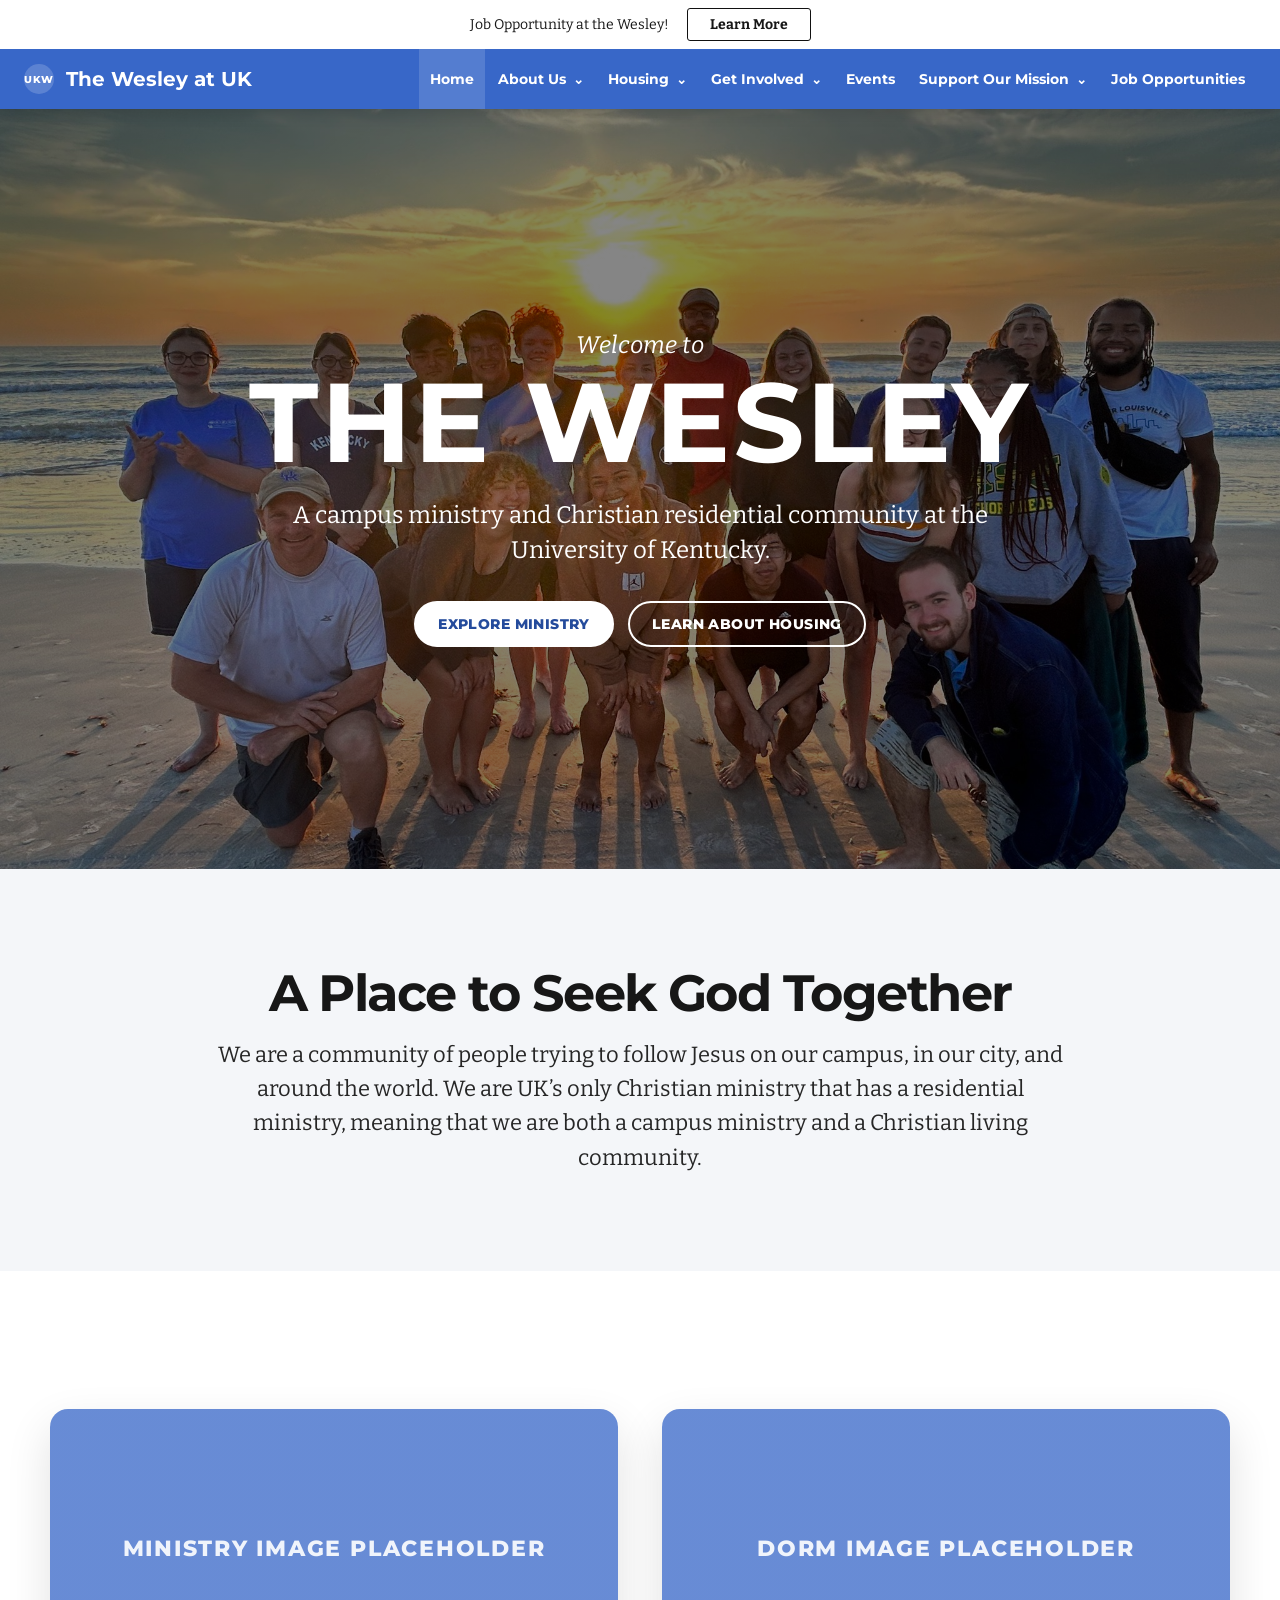
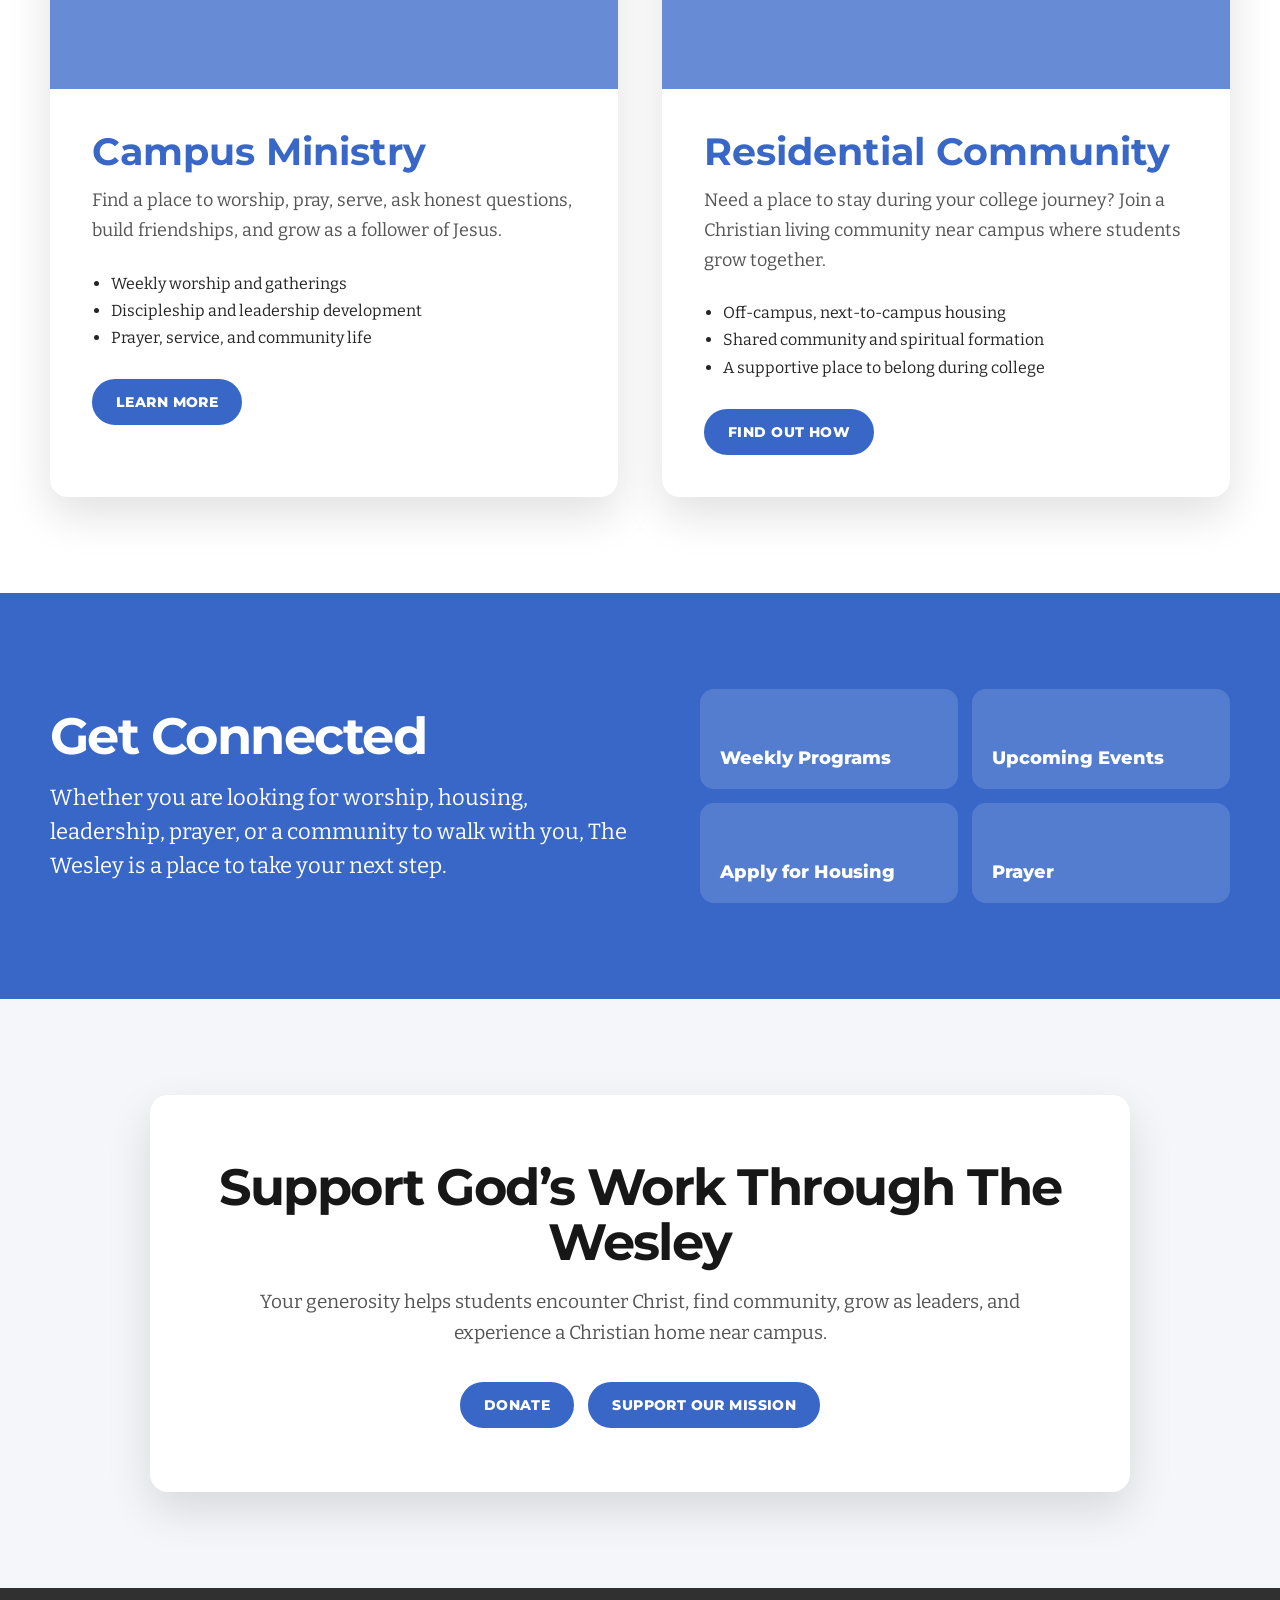
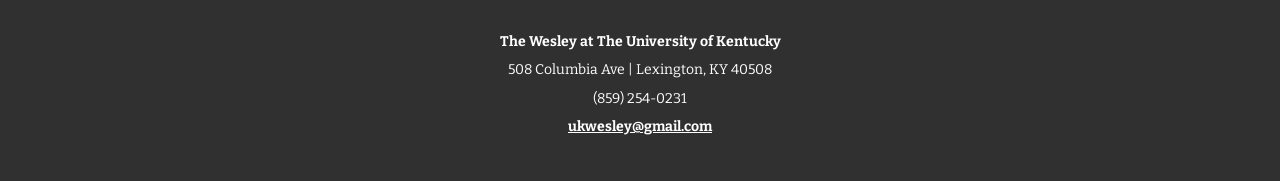
==== index.html @ 7fb05c52 "remove placeholder overlay" ====
<!DOCTYPE html>
<html lang="en">
<head>
  <meta charset="UTF-8" />
  <meta name="viewport" content="width=device-width, initial-scale=1.0" />

  <title>The Wesley at UK</title>
  <meta name="description" content="The Wesley at UK is a campus ministry and Christian residential community at the University of Kentucky." />

  <link rel="preconnect" href="https://fonts.googleapis.com">
  <link rel="preconnect" href="https://fonts.gstatic.com" crossorigin>
  <link href="https://fonts.googleapis.com/css2?family=Bitter:wght@400;700&family=Montserrat:wght@400;500;600;700;800&display=swap" rel="stylesheet">

  <style>
    :root {
      --blue: #3867c8;
      --blue-dark: #244b9c;
      --gold: #f2c14e;
      --ink: #171717;
      --muted: #555;
      --light: #f4f6f9;
      --white: #ffffff;
      --footer: #303030;
      --shadow: 0 18px 45px rgba(0,0,0,.12);
      --radius: 18px;
    }

    * {
      box-sizing: border-box;
    }

    html {
      scroll-behavior: smooth;
    }

    body {
      margin: 0;
      color: var(--ink);
      font-family: "Bitter", Georgia, serif;
      background: var(--white);
    }

    img {
      max-width: 100%;
      display: block;
    }

    a {
      color: inherit;
    }

    .container {
      width: min(1180px, calc(100% - 32px));
      margin: 0 auto;
    }

    .site-header {
      position: sticky;
      top: 0;
      z-index: 100;
      box-shadow: 0 2px 16px rgba(0,0,0,.16);
    }

    .announcement {
      min-height: 44px;
      display: flex;
      gap: 18px;
      align-items: center;
      justify-content: center;
      padding: 8px 16px;
      background: var(--white);
      color: var(--ink);
      font-size: 14px;
      text-align: center;
    }

    .announcement a {
      padding: 7px 22px;
      border: 1px solid #111;
      border-radius: 3px;
      text-decoration: none;
      font-weight: 700;
      transition: .2s ease;
    }

    .announcement a:hover {
      background: #111;
      color: var(--white);
    }

    .navbar {
      min-height: 60px;
      display: flex;
      align-items: center;
      justify-content: space-between;
      gap: 22px;
      padding: 0 24px;
      background: var(--blue);
      color: var(--white);
      font-family: "Montserrat", Arial, sans-serif;
    }

    .brand {
      display: inline-flex;
      align-items: center;
      gap: 12px;
      text-decoration: none;
      font-size: 20px;
      font-weight: 700;
      white-space: nowrap;
    }

    .brand-logo {
      width: 30px;
      height: 30px;
      display: grid;
      place-items: center;
      border-radius: 50%;
      background: rgba(255,255,255,.18);
      font-size: 10px;
      font-weight: 800;
      letter-spacing: .04em;
    }

    .menu-toggle {
      display: none;
      align-items: center;
      gap: 8px;
      border: 0;
      background: transparent;
      color: var(--white);
      font-family: "Montserrat", Arial, sans-serif;
      font-weight: 800;
      cursor: pointer;
    }

    .menu-lines {
      display: grid;
      gap: 5px;
    }

    .menu-lines span {
      width: 24px;
      height: 2px;
      display: block;
      background: var(--white);
    }

    .main-menu {
      display: flex;
      align-items: center;
      justify-content: flex-end;
      gap: 2px;
      padding: 0;
      margin: 0;
      list-style: none;
      font-size: 14px;
      font-weight: 700;
    }

    .main-menu > li {
      position: relative;
    }

    .main-menu a,
    .main-menu button {
      min-height: 60px;
      display: flex;
      align-items: center;
      padding: 0 11px;
      border: 0;
      background: transparent;
      color: var(--white);
      font: inherit;
      text-decoration: none;
      cursor: pointer;
    }

    .main-menu a:hover,
    .main-menu button:hover,
    .main-menu .active {
      background: rgba(255,255,255,.14);
    }

    .has-submenu > button::after {
      content: "⌄";
      margin-left: 7px;
      font-size: 13px;
    }

    .has-submenu ul {
      position: absolute;
      top: 100%;
      right: 0;
      min-width: 235px;
      padding: 8px 0;
      margin: 0;
      list-style: none;
      background: var(--blue-dark);
      box-shadow: var(--shadow);
      opacity: 0;
      visibility: hidden;
      transform: translateY(8px);
      transition: .18s ease;
    }

    .has-submenu:hover ul,
    .has-submenu:focus-within ul {
      opacity: 1;
      visibility: visible;
      transform: translateY(0);
    }

    .has-submenu ul a {
      min-height: auto;
      padding: 12px 18px;
      justify-content: flex-start;
    }

    .hero {
      position: relative;
      min-height: clamp(500px, 66vw, 760px);
      display: grid;
      place-items: center;
      overflow: hidden;
      color: var(--white);
      text-align: center;
      background:
        linear-gradient(rgba(0,0,0,.48), rgba(0,0,0,.48)),
        url("media/uploads/image-4.jpg");
      background-size: cover;
      background-position: center;
    }

    .hero-placeholder {
      position: absolute;
      inset: 0;
      display: grid;
      place-items: center;
      padding: 24px;
      background:
        linear-gradient(rgba(20,58,130,.70), rgba(20,58,130,.70)),
        repeating-linear-gradient(45deg, rgba(255,255,255,.10) 0 14px, rgba(255,255,255,.04) 14px 28px);
      color: rgba(255,255,255,.82);
      font-family: "Montserrat", Arial, sans-serif;
      font-size: clamp(18px, 3vw, 32px);
      font-weight: 800;
      letter-spacing: .08em;
      text-transform: uppercase;
    }

    .hero.has-image .hero-placeholder {
      display: none;
    }

    .hero-content {
      position: relative;
      z-index: 2;
      width: min(980px, calc(100% - 32px));
      padding: 48px 0;
    }

    .hero-kicker {
      margin: 0 0 12px;
      font-size: clamp(18px, 2vw, 24px);
      font-style: italic;
    }

    .hero h1 {
      margin: 0;
      font-family: "Montserrat", Arial, sans-serif;
      font-size: clamp(54px, 9vw, 112px);
      line-height: .92;
      text-transform: uppercase;
      letter-spacing: .02em;
    }

    .hero-subtitle {
      max-width: 760px;
      margin: 24px auto 0;
      font-size: clamp(18px, 2vw, 24px);
      line-height: 1.45;
    }

    .hero-actions {
      display: flex;
      flex-wrap: wrap;
      justify-content: center;
      gap: 14px;
      margin-top: 34px;
    }

    .btn {
      display: inline-flex;
      align-items: center;
      justify-content: center;
      min-height: 46px;
      padding: 0 22px;
      border-radius: 999px;
      background: var(--blue);
      color: var(--white);
      border: 2px solid var(--blue);
      font-family: "Montserrat", Arial, sans-serif;
      font-size: 14px;
      font-weight: 800;
      text-transform: uppercase;
      text-decoration: none;
      letter-spacing: .03em;
      transition: .2s ease;
    }

    .btn:hover {
      transform: translateY(-2px);
      background: var(--blue-dark);
      border-color: var(--blue-dark);
    }

    .btn-light {
      background: var(--white);
      border-color: var(--white);
      color: var(--blue-dark);
    }

    .btn-outline {
      background: transparent;
      border-color: var(--white);
      color: var(--white);
    }

    .section {
      padding: clamp(58px, 8vw, 96px) 0;
    }

    .intro {
      background: var(--light);
      text-align: center;
    }

    .section-title {
      margin: 0 0 18px;
      font-family: "Montserrat", Arial, sans-serif;
      font-size: clamp(32px, 4vw, 52px);
      line-height: 1.08;
      letter-spacing: -.03em;
    }

    .section-lead {
      width: min(860px, 100%);
      margin: 0 auto;
      color: #262626;
      font-size: clamp(18px, 2vw, 22px);
      line-height: 1.55;
    }

    .equal-grid {
      display: grid;
      grid-template-columns: repeat(2, minmax(0, 1fr));
      gap: clamp(26px, 4vw, 44px);
      margin-top: 42px;
    }

    .feature-card {
      overflow: hidden;
      border-radius: var(--radius);
      background: var(--white);
      box-shadow: var(--shadow);
    }

    .image-placeholder {
      min-height: 280px;
      display: grid;
      place-items: center;
      padding: 24px;
      background:
        linear-gradient(rgba(56,103,200,.76), rgba(56,103,200,.76)),
        repeating-linear-gradient(45deg, rgba(255,255,255,.18) 0 12px, rgba(255,255,255,.06) 12px 24px);
      color: rgba(255,255,255,.9);
      font-family: "Montserrat", Arial, sans-serif;
      font-size: 22px;
      font-weight: 800;
      text-align: center;
      text-transform: uppercase;
      letter-spacing: .08em;
    }

    .feature-card img {
      width: 100%;
      aspect-ratio: 16 / 10;
      object-fit: cover;
    }

    .feature-body {
      padding: clamp(26px, 4vw, 42px);
    }

    .feature-body h2 {
      margin: 0 0 14px;
      color: var(--blue);
      font-family: "Montserrat", Arial, sans-serif;
      font-size: clamp(28px, 3vw, 40px);
      line-height: 1.08;
    }

    .feature-body p {
      margin: 0 0 24px;
      color: var(--muted);
      font-size: 18px;
      line-height: 1.65;
    }

    .feature-list {
      margin: 0 0 28px;
      padding-left: 1.2rem;
      color: #252525;
      line-height: 1.7;
    }

    .split-section {
      background: var(--blue);
      color: var(--white);
    }

    .split-grid {
      display: grid;
      grid-template-columns: 1.05fr .95fr;
      gap: clamp(28px, 5vw, 64px);
      align-items: center;
    }

    .split-section .section-title,
    .split-section .section-lead {
      color: var(--white);
    }

    .quick-links {
      display: grid;
      grid-template-columns: repeat(2, minmax(0, 1fr));
      gap: 14px;
    }

    .quick-link {
      min-height: 100px;
      display: flex;
      align-items: flex-end;
      padding: 20px;
      border-radius: 14px;
      background: rgba(255,255,255,.14);
      color: var(--white);
      font-family: "Montserrat", Arial, sans-serif;
      font-size: 18px;
      font-weight: 800;
      text-decoration: none;
      transition: .2s ease;
    }

    .quick-link:hover {
      background: rgba(255,255,255,.24);
      transform: translateY(-2px);
    }

    .cta {
      text-align: center;
      background: var(--light);
    }

    .cta-card {
      width: min(980px, 100%);
      margin: 0 auto;
      padding: clamp(34px, 6vw, 64px);
      border-radius: var(--radius);
      background: var(--white);
      box-shadow: var(--shadow);
    }

    .cta-card p {
      width: min(760px, 100%);
      margin: 0 auto 28px;
      color: var(--muted);
      font-size: 19px;
      line-height: 1.6;
    }

    .site-footer {
      display: grid;
      gap: 8px;
      place-items: center;
      padding: 44px 16px;
      background: var(--footer);
      color: var(--white);
      text-align: center;
      font-size: 14px;
      line-height: 1.45;
    }

    .site-footer a {
      color: var(--white);
      font-weight: 700;
    }

    @media (max-width: 1060px) {
      .navbar {
        flex-wrap: wrap;
        padding: 0 16px;
      }

      .menu-toggle {
        display: inline-flex;
      }

      .main-menu {
        display: none;
        width: 100%;
        flex-direction: column;
        align-items: stretch;
        padding: 10px 0 18px;
      }

      .main-menu.open {
        display: flex;
      }

      .main-menu > li {
        width: 100%;
      }

      .main-menu a,
      .main-menu button {
        width: 100%;
        min-height: 48px;
        justify-content: space-between;
        padding: 0 10px;
      }

      .has-submenu ul {
        position: static;
        min-width: auto;
        display: none;
        opacity: 1;
        visibility: visible;
        transform: none;
        box-shadow: none;
        background: rgba(0,0,0,.16);
      }

      .has-submenu.open ul {
        display: block;
      }

      .has-submenu:hover ul {
        display: none;
      }

      .has-submenu.open:hover ul {
        display: block;
      }
    }

    @media (max-width: 760px) {
      .announcement {
        flex-direction: column;
        gap: 8px;
      }

      .brand {
        font-size: 17px;
      }

      .hero {
        min-height: 560px;
      }

      .equal-grid,
      .split-grid {
        grid-template-columns: 1fr;
      }

      .quick-links {
        grid-template-columns: 1fr;
      }

      .image-placeholder {
        min-height: 220px;
      }

      .feature-body {
        padding: 28px 22px;
      }
    }
  </style>
</head>

<body>
  <header class="site-header">
    <div class="announcement">
      <span>Job Opportunity at the Wesley!</span>
      <a href="Jobs.html">Learn More</a>
    </div>

    <nav class="navbar" aria-label="Main navigation">
      <a class="brand" href="index.html">
        <span class="brand-logo">UKW</span>
        <span>The Wesley at UK</span>
      </a>

      <button class="menu-toggle" aria-expanded="false" aria-controls="main-menu">
        <span class="menu-lines" aria-hidden="true">
          <span></span>
          <span></span>
          <span></span>
        </span>
        Menu
      </button>

      <ul id="main-menu" class="main-menu">
        <li><a class="active" href="index.html">Home</a></li>

        <li class="has-submenu">
          <button type="button">About Us</button>
          <ul>
            <li><a href="our-mission.html">Our Mission</a></li>
            <li><a href="contact-us.html">Contact Us</a></li>
          </ul>
        </li>

        <li class="has-submenu">
          <button type="button">Housing</button>
          <ul>
            <li><a href="dorm.html">Dorm</a></li>
            <li><a href="location.html">Location</a></li>
            <li><a href="apply.html">Apply</a></li>
          </ul>
        </li>

        <li class="has-submenu">
          <button type="button">Get Involved</button>
          <ul>
            <li><a href="ministry.html">Ministry</a></li>
            <li><a href="weekly-programs.html">Weekly Programs</a></li>
            <li><a href="leadership-academy.html">Leadership Academy</a></li>
            <li><a href="prayer.html">Prayer</a></li>
          </ul>
        </li>

        <li><a href="events.html">Events</a></li>

        <li class="has-submenu">
          <button type="button">Support Our Mission</button>
          <ul>
            <li><a href="support-gods-work.html">Support God's Work</a></li>
            <li><a href="donate.html">Donate</a></li>
          </ul>
        </li>

        <li><a href="Jobs.html">Job Opportunities</a></li>
      </ul>
    </nav>
  </header>

  <main>
    <!-- To use a real hero image:
      1. Upload the image to /media/uploads/
      2. Replace PASTE-HERO-IMAGE-URL-HERE in the CSS with something like:
         media/uploads/ukwf-hero.png
      3. Add class "has-image" to the section below:
         <section class="hero has-image">
    -->
    <section class="hero">
      <div class="hero-content">
        <p class="hero-kicker">Welcome to</p>
        <h1>The Wesley</h1>
        <p class="hero-subtitle">
          A campus ministry and Christian residential community at the University of Kentucky.
        </p>
        <div class="hero-actions">
          <a class="btn btn-light" href="ministry.html">Explore Ministry</a>
          <a class="btn btn-outline" href="dorm.html">Learn About Housing</a>
        </div>
      </div>
    </section>

    <section class="section intro">
      <div class="container">
        <h2 class="section-title">A Place to Seek God Together</h2>
        <p class="section-lead">
          We are a community of people trying to follow Jesus on our campus, in our city, and around the world.
          We are UK’s only Christian ministry that has a residential ministry, meaning that we are both a campus
          ministry and a Christian living community.
        </p>
      </div>
    </section>

    <section class="section">
      <div class="container">
        <div class="equal-grid">
          <article class="feature-card">
            <!-- Replace this placeholder with:
              <img src="media/uploads/your-ministry-image.png" alt="Students worshiping and gathering at The Wesley">
            -->
            <div class="image-placeholder">Ministry Image Placeholder</div>

            <div class="feature-body">
              <h2>Campus Ministry</h2>
              <p>
                Find a place to worship, pray, serve, ask honest questions, build friendships, and grow as a follower of Jesus.
              </p>
              <ul class="feature-list">
                <li>Weekly worship and gatherings</li>
                <li>Discipleship and leadership development</li>
                <li>Prayer, service, and community life</li>
              </ul>
              <a class="btn" href="ministry.html">Learn More</a>
            </div>
          </article>

          <article class="feature-card">
            <!-- Replace this placeholder with:
              <img src="media/uploads/your-dorm-image.png" alt="Students gathered in The Wesley residential community">
            -->
            <div class="image-placeholder">Dorm Image Placeholder</div>

            <div class="feature-body">
              <h2>Residential Community</h2>
              <p>
                Need a place to stay during your college journey? Join a Christian living community near campus where students grow together.
              </p>
              <ul class="feature-list">
                <li>Off-campus, next-to-campus housing</li>
                <li>Shared community and spiritual formation</li>
                <li>A supportive place to belong during college</li>
              </ul>
              <a class="btn" href="dorm.html">Find Out How</a>
            </div>
          </article>
        </div>
      </div>
    </section>

    <section class="section split-section">
      <div class="container split-grid">
        <div>
          <h2 class="section-title">Get Connected</h2>
          <p class="section-lead">
            Whether you are looking for worship, housing, leadership, prayer, or a community to walk with you,
            The Wesley is a place to take your next step.
          </p>
        </div>

        <div class="quick-links">
          <a class="quick-link" href="weekly-programs.html">Weekly Programs</a>
          <a class="quick-link" href="events.html">Upcoming Events</a>
          <a class="quick-link" href="apply.html">Apply for Housing</a>
          <a class="quick-link" href="prayer.html">Prayer</a>
        </div>
      </div>
    </section>

    <section class="section cta">
      <div class="container">
        <div class="cta-card">
          <h2 class="section-title">Support God’s Work Through The Wesley</h2>
          <p>
            Your generosity helps students encounter Christ, find community, grow as leaders,
            and experience a Christian home near campus.
          </p>
          <div class="hero-actions">
            <a class="btn" href="donate.html">Donate</a>
            <a class="btn" href="support-gods-work.html">Support Our Mission</a>
          </div>
        </div>
      </div>
    </section>
  </main>

  <footer class="site-footer">
    <strong>The Wesley at The University of Kentucky</strong>
    <span>508 Columbia Ave | Lexington, KY 40508</span>
    <span>(859) 254-0231</span>
    <span><a href="mailto:ukwesley@gmail.com">ukwesley@gmail.com</a></span>
  </footer>

  <script>
    const menuToggle = document.querySelector(".menu-toggle");
    const mainMenu = document.querySelector("#main-menu");
    const submenuButtons = document.querySelectorAll(".has-submenu > button");

    menuToggle?.addEventListener("click", () => {
      const isOpen = mainMenu.classList.toggle("open");
      menuToggle.setAttribute("aria-expanded", String(isOpen));
    });

    submenuButtons.forEach((button) => {
      button.addEventListener("click", () => {
        if (window.innerWidth <= 1060) {
          const parent = button.closest(".has-submenu");
          parent.classList.toggle("open");
        }
      });
    });
  </script>
</body>
</html>
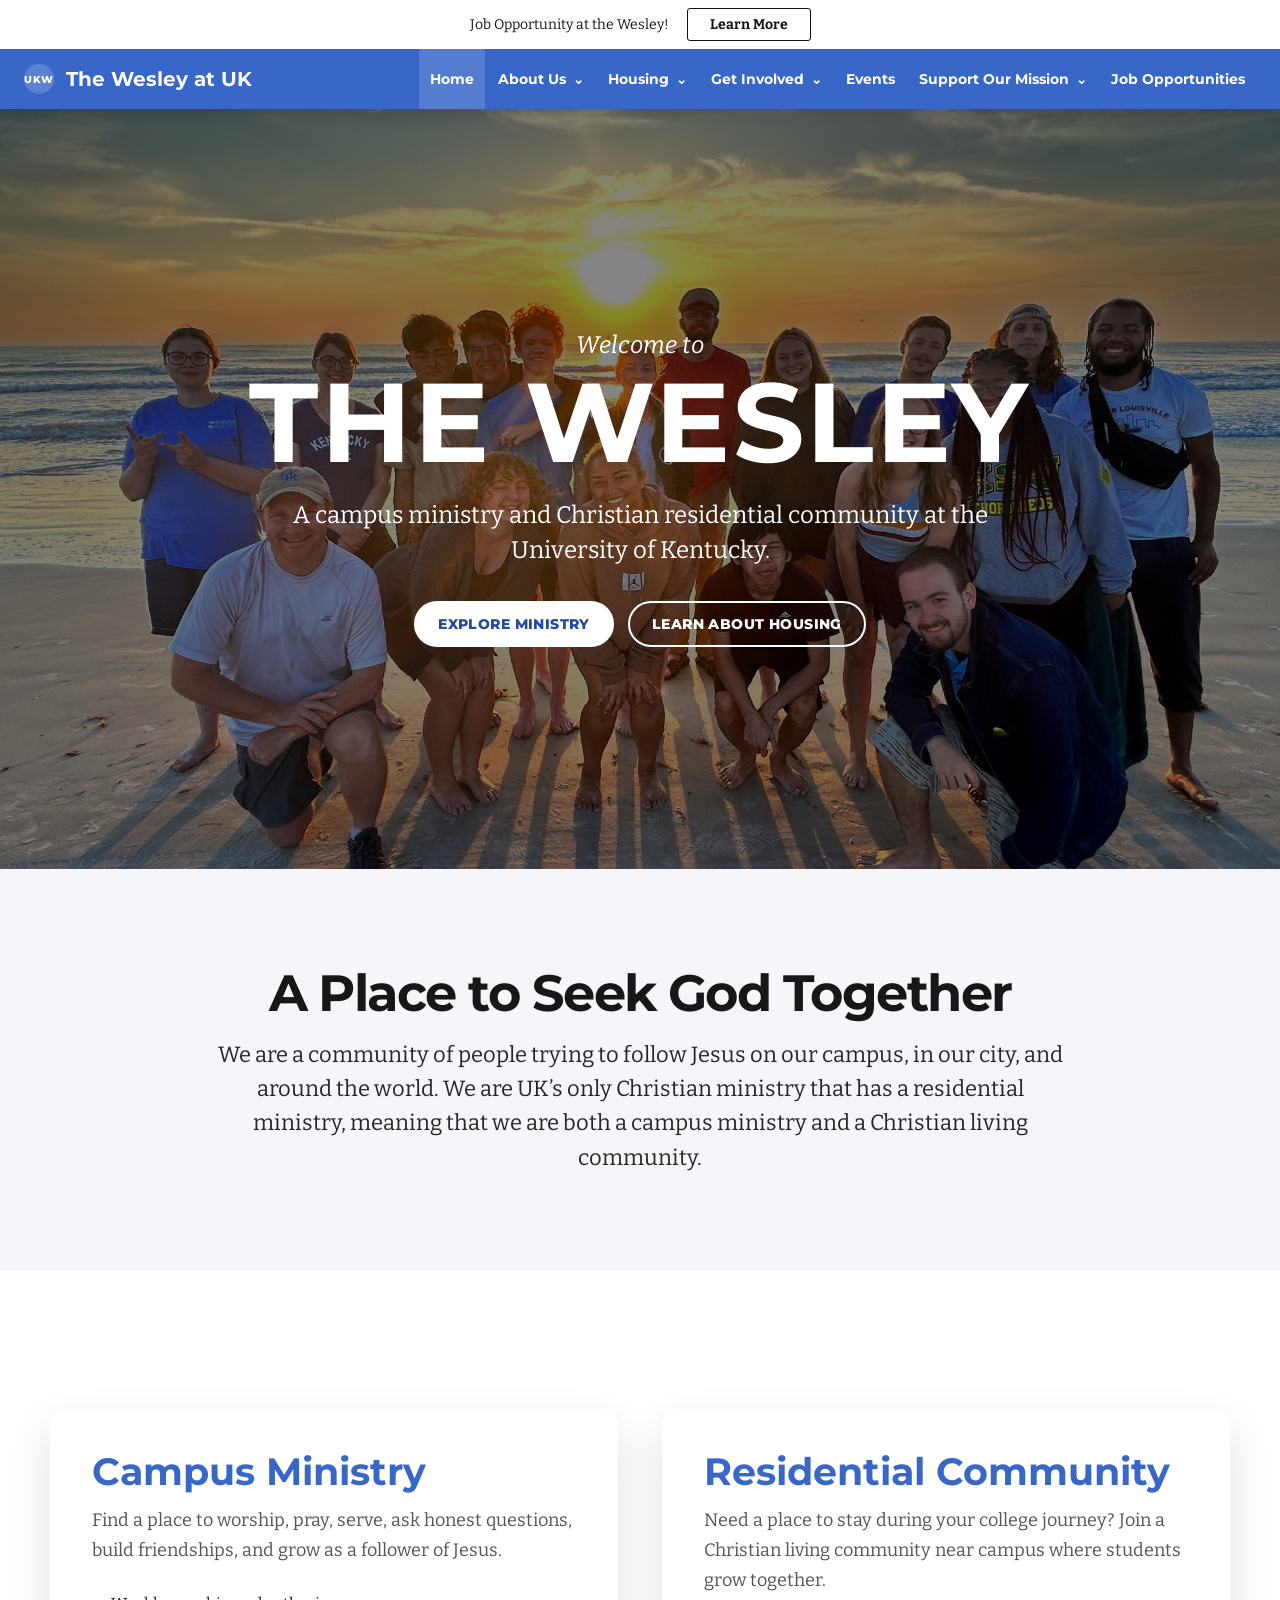
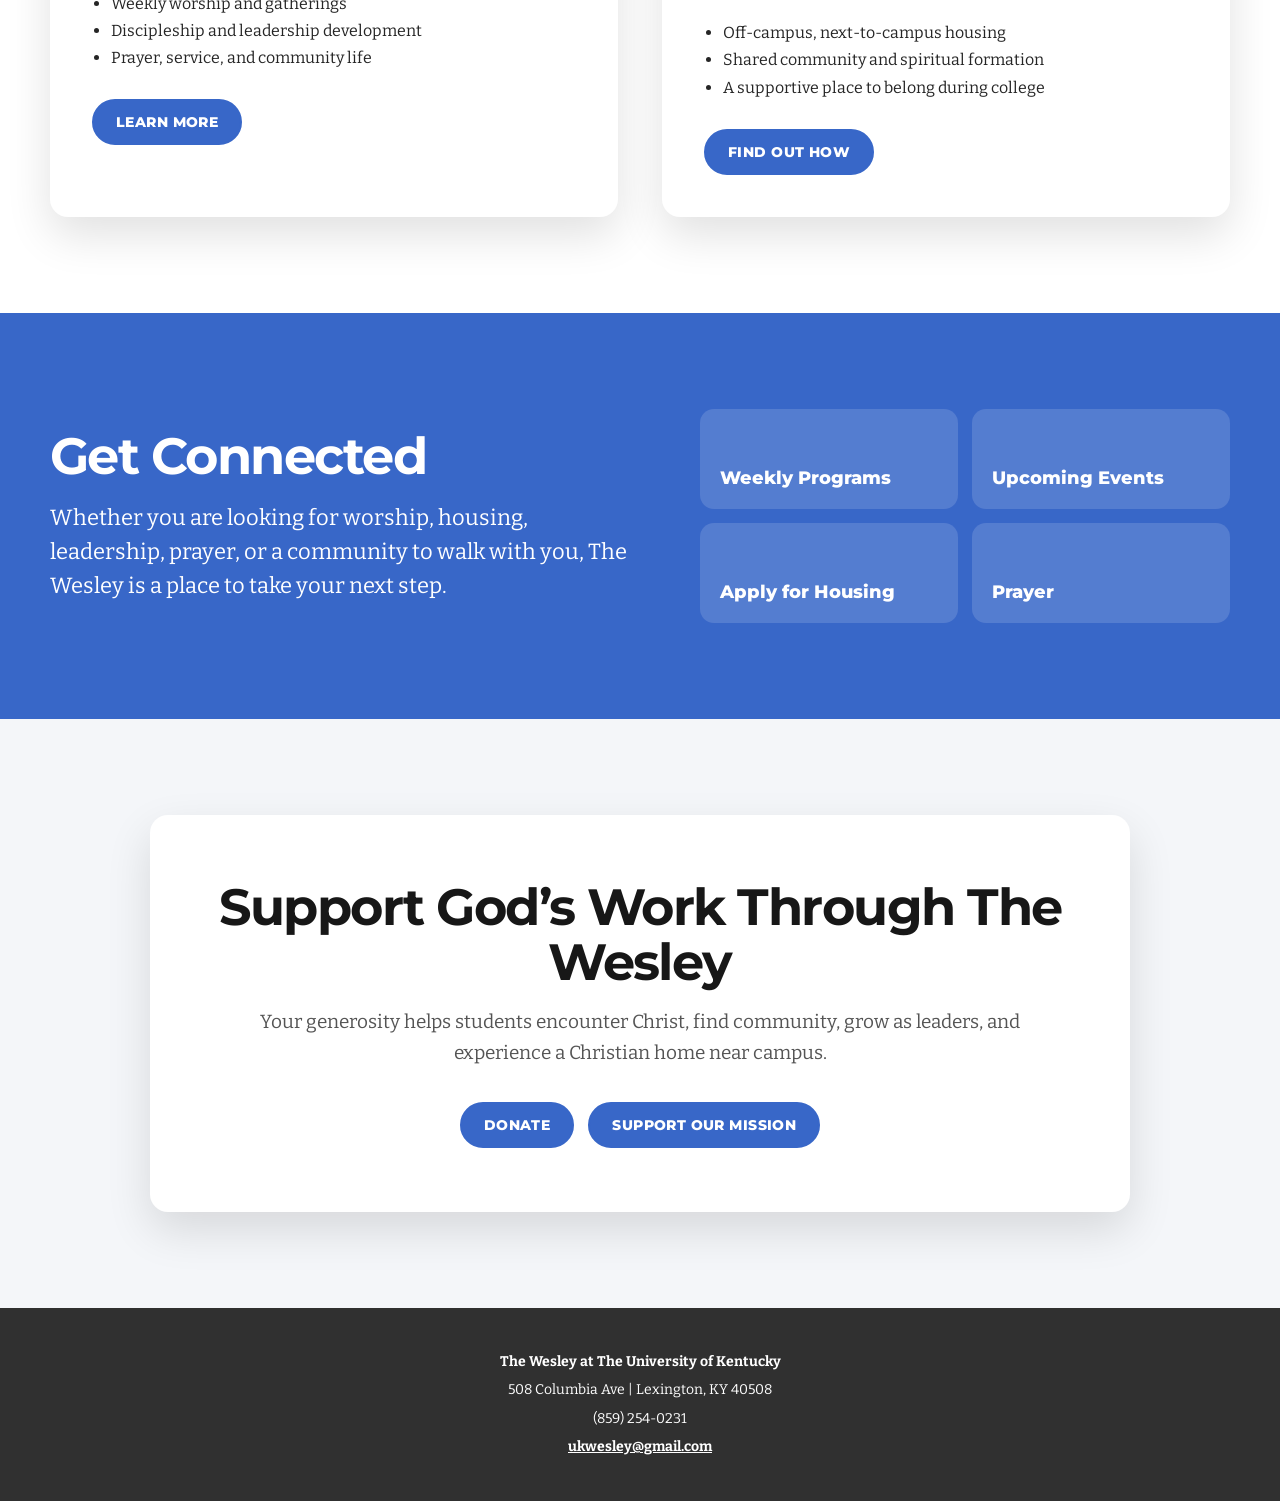
==== commit 41099d64: "added worship and dorm image" ====
--- a/index.html
+++ b/index.html
@@ -694,10 +694,8 @@
         <div class="equal-grid">
           <article class="feature-card">
             <!-- Replace this placeholder with:
-              <img src="media/uploads/your-ministry-image.png" alt="Students worshiping and gathering at The Wesley">
+              <img src="media/uploads/ukwf-worship.png" alt="Students worshiping and gathering at The Wesley">
             -->
-            <div class="image-placeholder">Ministry Image Placeholder</div>
-
             <div class="feature-body">
               <h2>Campus Ministry</h2>
               <p>
@@ -714,10 +712,8 @@
 
           <article class="feature-card">
             <!-- Replace this placeholder with:
-              <img src="media/uploads/your-dorm-image.png" alt="Students gathered in The Wesley residential community">
+              <img src="media/uploads/dorm.png" alt="Students gathered in The Wesley residential community">
             -->
-            <div class="image-placeholder">Dorm Image Placeholder</div>
-
             <div class="feature-body">
               <h2>Residential Community</h2>
               <p>
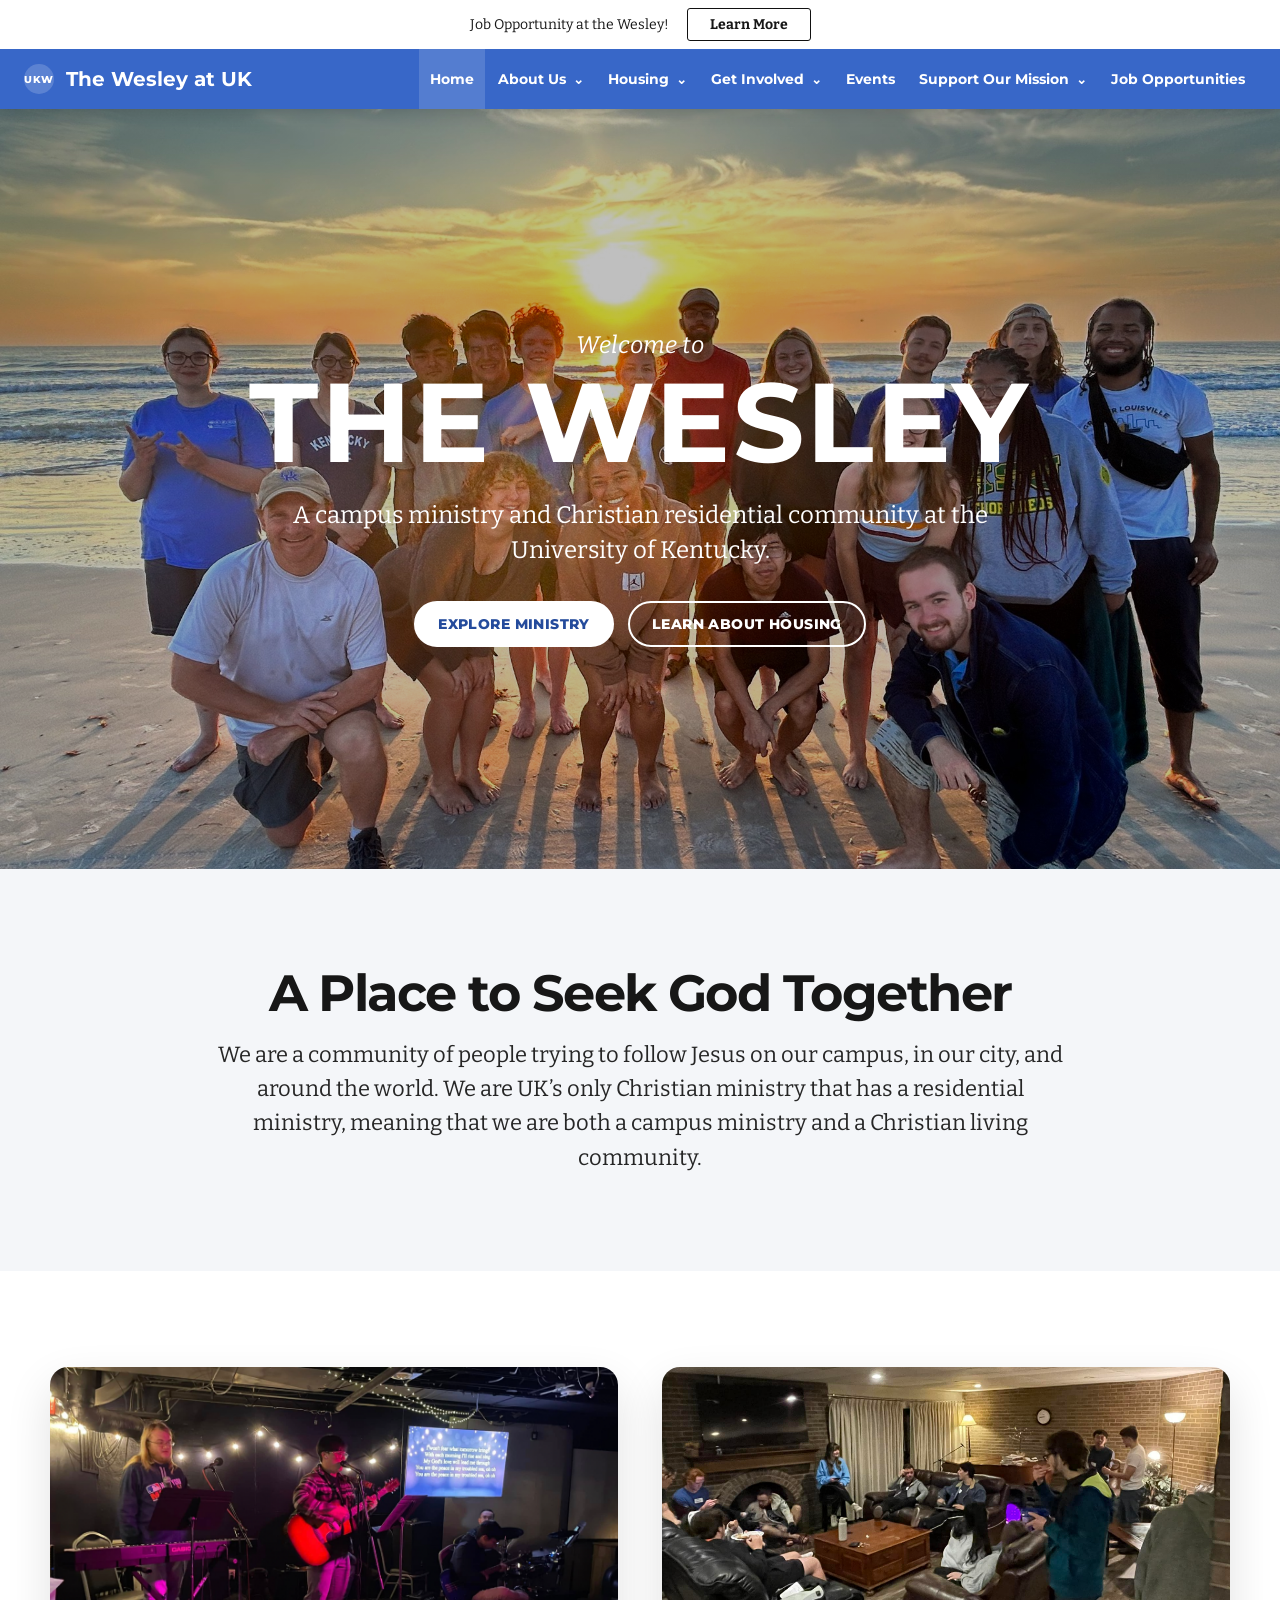
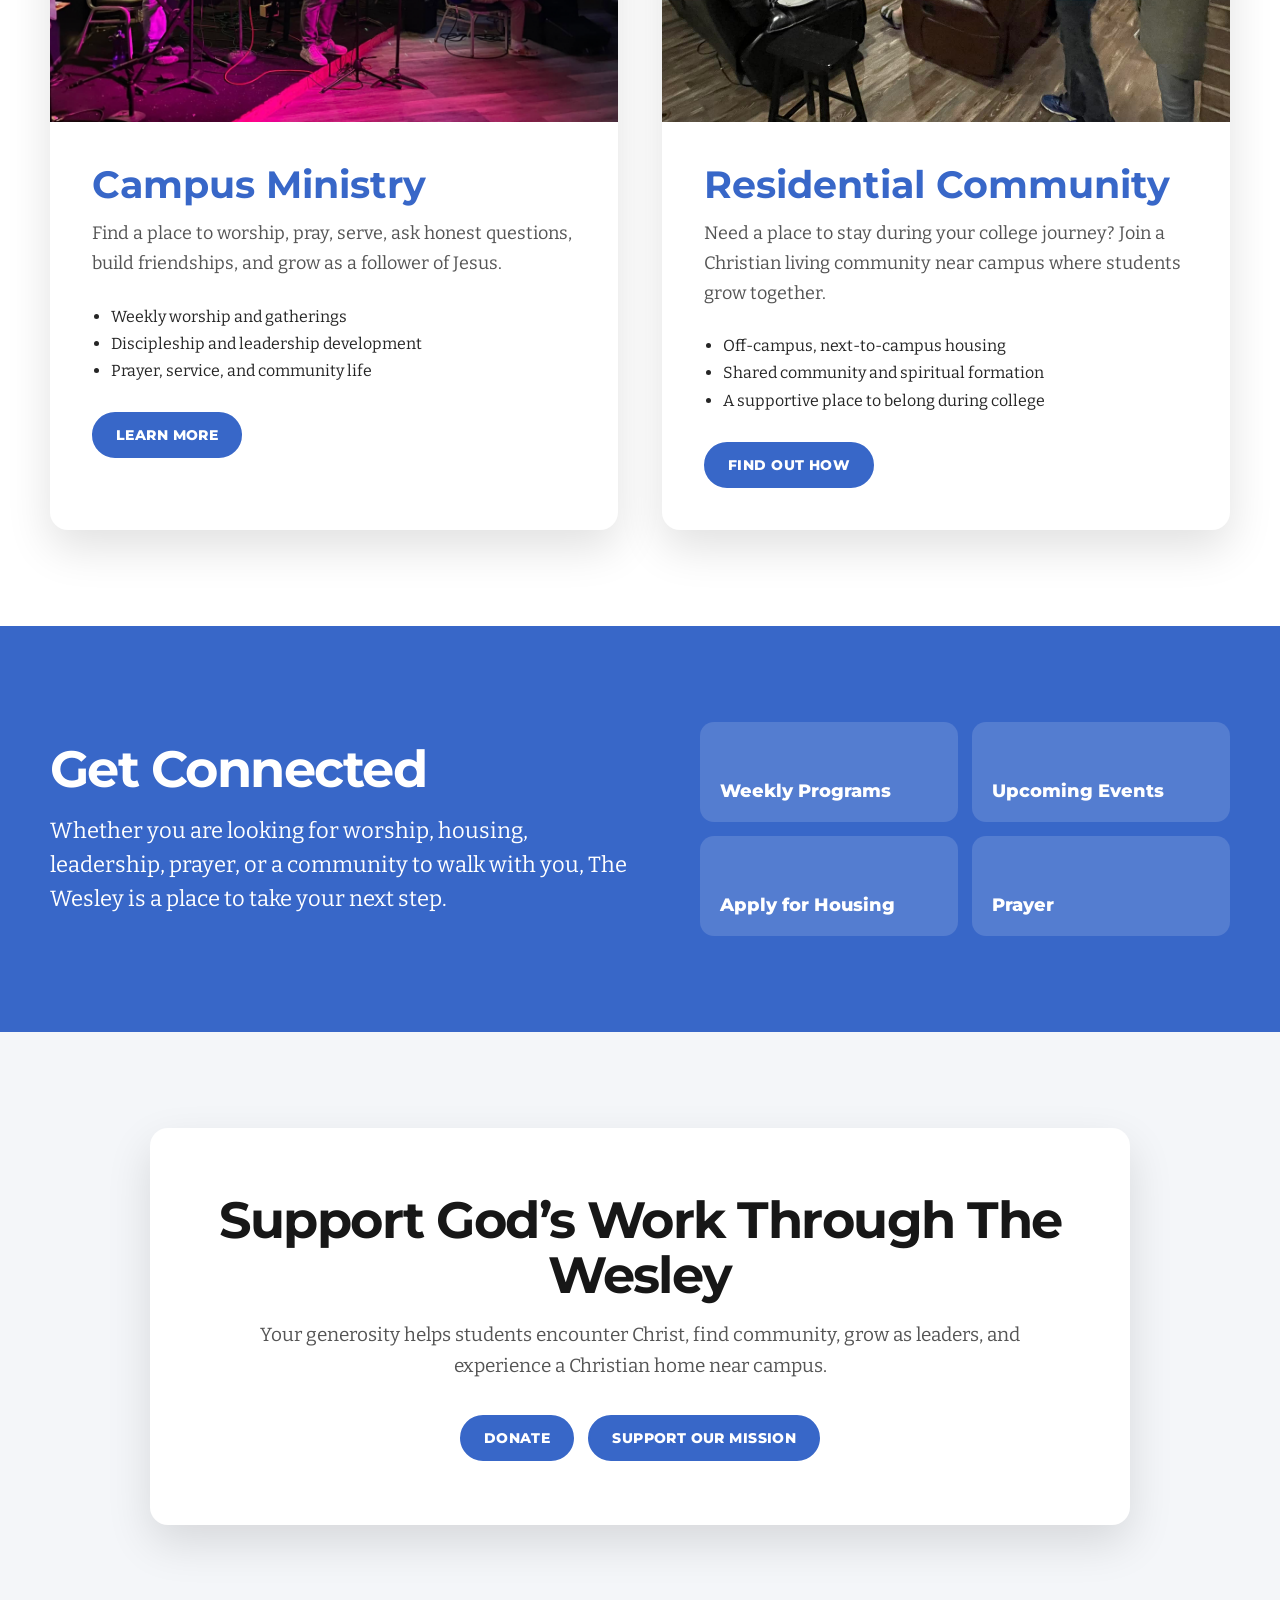
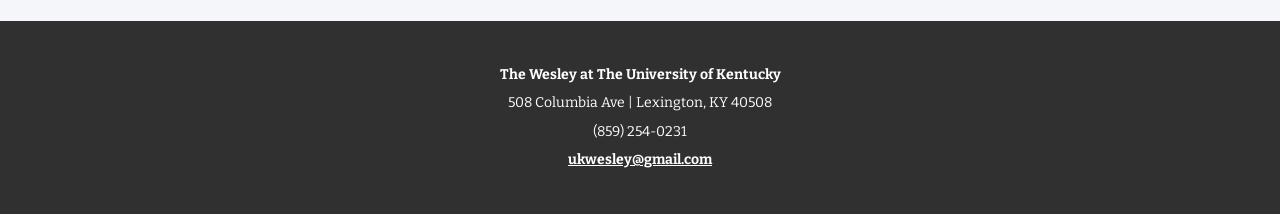
==== commit 2ce5d170: "restrutured code" ====
--- a/index.html
+++ b/index.html
@@ -1,11 +1,11 @@
 <!DOCTYPE html>
 <html lang="en">
 <head>
-  <meta charset="UTF-8" />
-  <meta name="viewport" content="width=device-width, initial-scale=1.0" />
+  <meta charset="UTF-8">
+  <meta name="viewport" content="width=device-width, initial-scale=1.0">
 
   <title>The Wesley at UK</title>
-  <meta name="description" content="The Wesley at UK is a campus ministry and Christian residential community at the University of Kentucky." />
+  <meta name="description" content="The Wesley at UK is a campus ministry and Christian residential community at the University of Kentucky.">
 
   <link rel="preconnect" href="https://fonts.googleapis.com">
   <link rel="preconnect" href="https://fonts.gstatic.com" crossorigin>
@@ -15,9 +15,8 @@
     :root {
       --blue: #3867c8;
       --blue-dark: #244b9c;
-      --gold: #f2c14e;
       --ink: #171717;
-      --muted: #555;
+      --muted: #555555;
       --light: #f4f6f9;
       --white: #ffffff;
       --footer: #303030;
@@ -29,10 +28,6 @@
       box-sizing: border-box;
     }
 
-    html {
-      scroll-behavior: smooth;
-    }
-
     body {
       margin: 0;
       color: var(--ink);
@@ -41,6 +36,7 @@
     }
 
     img {
+      width: 100%;
       max-width: 100%;
       display: block;
     }
@@ -76,15 +72,14 @@
 
     .announcement a {
       padding: 7px 22px;
-      border: 1px solid #111;
+      border: 1px solid #111111;
       border-radius: 3px;
       text-decoration: none;
       font-weight: 700;
-      transition: .2s ease;
     }
 
     .announcement a:hover {
-      background: #111;
+      background: #111111;
       color: var(--white);
     }
 
@@ -218,44 +213,20 @@
     }
 
     .hero {
-      position: relative;
       min-height: clamp(500px, 66vw, 760px);
-      display: grid;
-      place-items: center;
-      overflow: hidden;
-      color: var(--white);
+      display: flex;
+      align-items: center;
+      justify-content: center;
       text-align: center;
+      color: var(--white);
       background:
-        linear-gradient(rgba(0,0,0,.48), rgba(0,0,0,.48)),
+        linear-gradient(rgba(0,0,0,.25), rgba(0,0,0,.25)),
         url("media/uploads/image-4.jpg");
       background-size: cover;
       background-position: center;
     }
 
-    .hero-placeholder {
-      position: absolute;
-      inset: 0;
-      display: grid;
-      place-items: center;
-      padding: 24px;
-      background:
-        linear-gradient(rgba(20,58,130,.70), rgba(20,58,130,.70)),
-        repeating-linear-gradient(45deg, rgba(255,255,255,.10) 0 14px, rgba(255,255,255,.04) 14px 28px);
-      color: rgba(255,255,255,.82);
-      font-family: "Montserrat", Arial, sans-serif;
-      font-size: clamp(18px, 3vw, 32px);
-      font-weight: 800;
-      letter-spacing: .08em;
-      text-transform: uppercase;
-    }
-
-    .hero.has-image .hero-placeholder {
-      display: none;
-    }
-
     .hero-content {
-      position: relative;
-      z-index: 2;
       width: min(980px, calc(100% - 32px));
       padding: 48px 0;
     }
@@ -282,7 +253,7 @@
       line-height: 1.45;
     }
 
-    .hero-actions {
+    .button-row {
       display: flex;
       flex-wrap: wrap;
       justify-content: center;
@@ -306,11 +277,9 @@
       text-transform: uppercase;
       text-decoration: none;
       letter-spacing: .03em;
-      transition: .2s ease;
     }
 
     .btn:hover {
-      transform: translateY(-2px);
       background: var(--blue-dark);
       border-color: var(--blue-dark);
     }
@@ -356,7 +325,6 @@
       display: grid;
       grid-template-columns: repeat(2, minmax(0, 1fr));
       gap: clamp(26px, 4vw, 44px);
-      margin-top: 42px;
     }
 
     .feature-card {
@@ -366,25 +334,7 @@
       box-shadow: var(--shadow);
     }
 
-    .image-placeholder {
-      min-height: 280px;
-      display: grid;
-      place-items: center;
-      padding: 24px;
-      background:
-        linear-gradient(rgba(56,103,200,.76), rgba(56,103,200,.76)),
-        repeating-linear-gradient(45deg, rgba(255,255,255,.18) 0 12px, rgba(255,255,255,.06) 12px 24px);
-      color: rgba(255,255,255,.9);
-      font-family: "Montserrat", Arial, sans-serif;
-      font-size: 22px;
-      font-weight: 800;
-      text-align: center;
-      text-transform: uppercase;
-      letter-spacing: .08em;
-    }
-
     .feature-card img {
-      width: 100%;
       aspect-ratio: 16 / 10;
       object-fit: cover;
     }
@@ -450,12 +400,10 @@
       font-size: 18px;
       font-weight: 800;
       text-decoration: none;
-      transition: .2s ease;
     }
 
     .quick-link:hover {
       background: rgba(255,255,255,.24);
-      transform: translateY(-2px);
     }
 
     .cta {
@@ -578,10 +526,6 @@
         grid-template-columns: 1fr;
       }
 
-      .image-placeholder {
-        min-height: 220px;
-      }
-
       .feature-body {
         padding: 28px 22px;
       }
@@ -657,13 +601,6 @@
   </header>
 
   <main>
-    <!-- To use a real hero image:
-      1. Upload the image to /media/uploads/
-      2. Replace PASTE-HERO-IMAGE-URL-HERE in the CSS with something like:
-         media/uploads/ukwf-hero.png
-      3. Add class "has-image" to the section below:
-         <section class="hero has-image">
-    -->
     <section class="hero">
       <div class="hero-content">
         <p class="hero-kicker">Welcome to</p>
@@ -671,7 +608,7 @@
         <p class="hero-subtitle">
           A campus ministry and Christian residential community at the University of Kentucky.
         </p>
-        <div class="hero-actions">
+        <div class="button-row">
           <a class="btn btn-light" href="ministry.html">Explore Ministry</a>
           <a class="btn btn-outline" href="dorm.html">Learn About Housing</a>
         </div>
@@ -690,44 +627,38 @@
     </section>
 
     <section class="section">
-      <div class="container">
-        <div class="equal-grid">
-          <article class="feature-card">
-            <!-- Replace this placeholder with:
-              <img src="media/uploads/ukwf-worship.png" alt="Students worshiping and gathering at The Wesley">
-            -->
-            <div class="feature-body">
-              <h2>Campus Ministry</h2>
-              <p>
-                Find a place to worship, pray, serve, ask honest questions, build friendships, and grow as a follower of Jesus.
-              </p>
-              <ul class="feature-list">
-                <li>Weekly worship and gatherings</li>
-                <li>Discipleship and leadership development</li>
-                <li>Prayer, service, and community life</li>
-              </ul>
-              <a class="btn" href="ministry.html">Learn More</a>
-            </div>
-          </article>
-
-          <article class="feature-card">
-            <!-- Replace this placeholder with:
-              <img src="media/uploads/dorm.png" alt="Students gathered in The Wesley residential community">
-            -->
-            <div class="feature-body">
-              <h2>Residential Community</h2>
-              <p>
-                Need a place to stay during your college journey? Join a Christian living community near campus where students grow together.
-              </p>
-              <ul class="feature-list">
-                <li>Off-campus, next-to-campus housing</li>
-                <li>Shared community and spiritual formation</li>
-                <li>A supportive place to belong during college</li>
-              </ul>
-              <a class="btn" href="dorm.html">Find Out How</a>
-            </div>
-          </article>
-        </div>
+      <div class="container equal-grid">
+        <article class="feature-card">
+          <img src="media/uploads/ukwf-worship.png" alt="Students worshiping and gathering at The Wesley">
+          <div class="feature-body">
+            <h2>Campus Ministry</h2>
+            <p>
+              Find a place to worship, pray, serve, ask honest questions, build friendships, and grow as a follower of Jesus.
+            </p>
+            <ul class="feature-list">
+              <li>Weekly worship and gatherings</li>
+              <li>Discipleship and leadership development</li>
+              <li>Prayer, service, and community life</li>
+            </ul>
+            <a class="btn" href="ministry.html">Learn More</a>
+          </div>
+        </article>
+
+        <article class="feature-card">
+          <img src="media/uploads/dorm.png" alt="Students gathered in The Wesley residential community">
+          <div class="feature-body">
+            <h2>Residential Community</h2>
+            <p>
+              Need a place to stay during your college journey? Join a Christian living community near campus where students grow together.
+            </p>
+            <ul class="feature-list">
+              <li>Off-campus, next-to-campus housing</li>
+              <li>Shared community and spiritual formation</li>
+              <li>A supportive place to belong during college</li>
+            </ul>
+            <a class="btn" href="dorm.html">Find Out How</a>
+          </div>
+        </article>
       </div>
     </section>
 
@@ -758,7 +689,7 @@
             Your generosity helps students encounter Christ, find community, grow as leaders,
             and experience a Christian home near campus.
           </p>
-          <div class="hero-actions">
+          <div class="button-row">
             <a class="btn" href="donate.html">Donate</a>
             <a class="btn" href="support-gods-work.html">Support Our Mission</a>
           </div>
@@ -779,7 +710,7 @@
     const mainMenu = document.querySelector("#main-menu");
     const submenuButtons = document.querySelectorAll(".has-submenu > button");
 
-    menuToggle?.addEventListener("click", () => {
+    menuToggle.addEventListener("click", () => {
       const isOpen = mainMenu.classList.toggle("open");
       menuToggle.setAttribute("aria-expanded", String(isOpen));
     });
@@ -794,4 +725,4 @@
     });
   </script>
 </body>
-</html>
+</html>
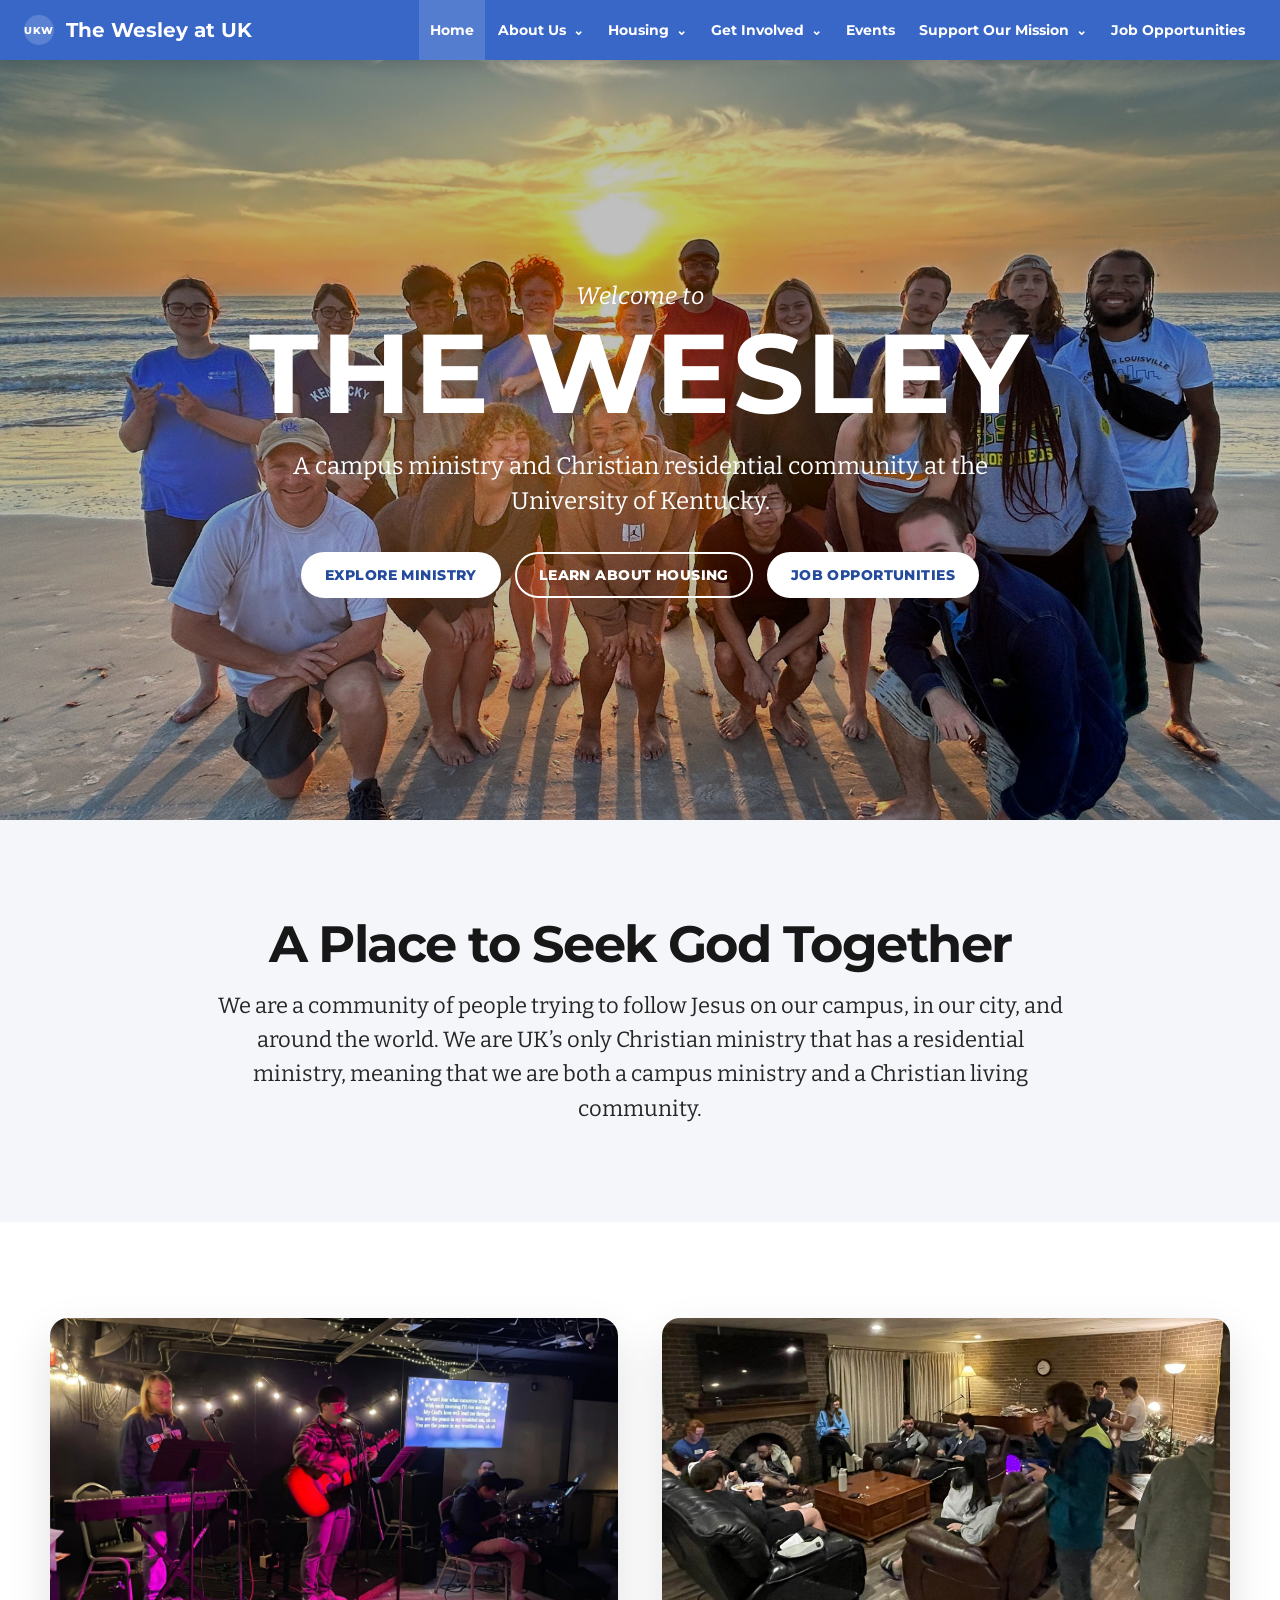
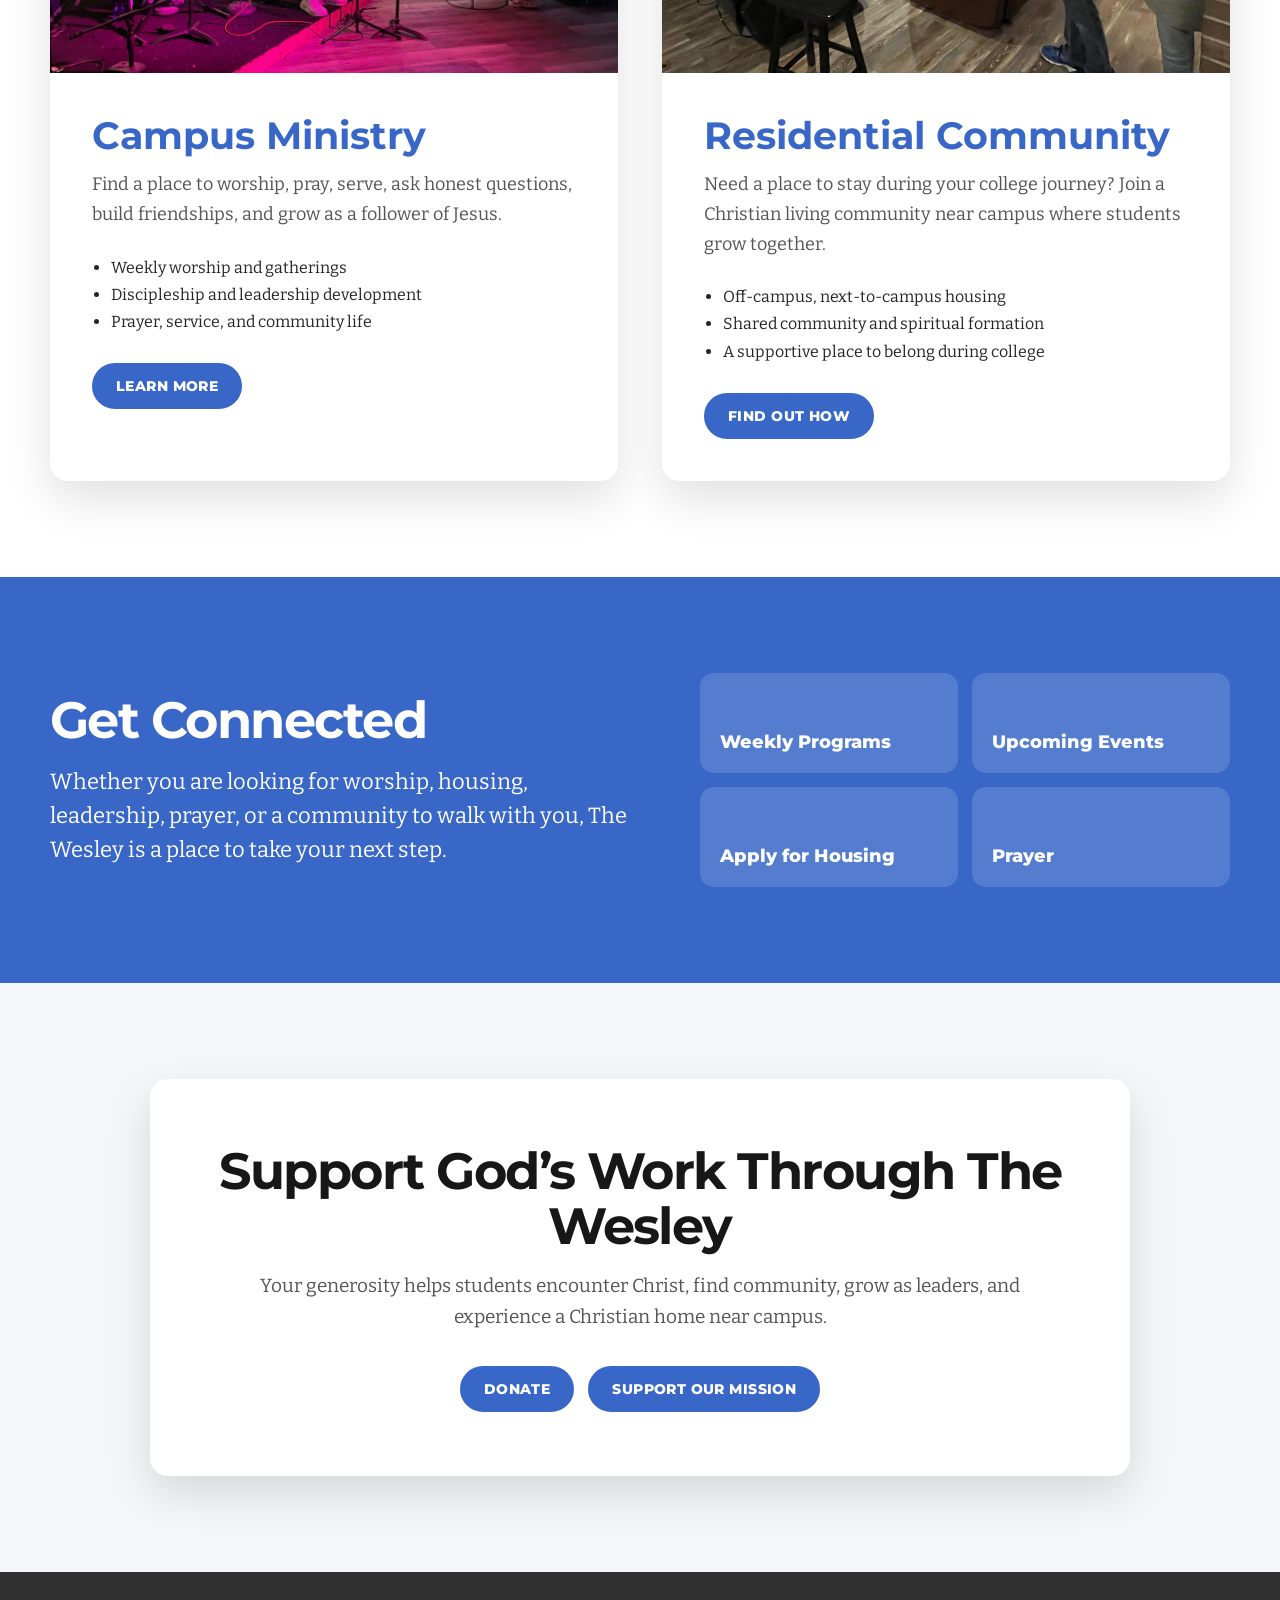
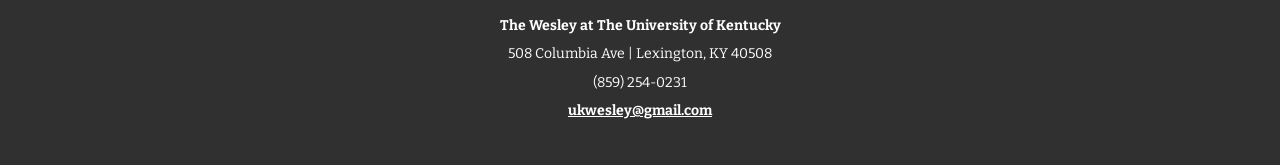
==== commit 7f4b3c1f: "Renewed index" ====
--- a/index.html
+++ b/index.html
@@ -55,32 +55,6 @@
       top: 0;
       z-index: 100;
       box-shadow: 0 2px 16px rgba(0,0,0,.16);
-    }
-
-    .announcement {
-      min-height: 44px;
-      display: flex;
-      gap: 18px;
-      align-items: center;
-      justify-content: center;
-      padding: 8px 16px;
-      background: var(--white);
-      color: var(--ink);
-      font-size: 14px;
-      text-align: center;
-    }
-
-    .announcement a {
-      padding: 7px 22px;
-      border: 1px solid #111111;
-      border-radius: 3px;
-      text-decoration: none;
-      font-weight: 700;
-    }
-
-    .announcement a:hover {
-      background: #111111;
-      color: var(--white);
     }
 
     .navbar {
@@ -504,10 +478,6 @@
     }
 
     @media (max-width: 760px) {
-      .announcement {
-        flex-direction: column;
-        gap: 8px;
-      }
 
       .brand {
         font-size: 17px;
@@ -535,12 +505,7 @@
 
 <body>
   <header class="site-header">
-    <div class="announcement">
-      <span>Job Opportunity at the Wesley!</span>
-      <a href="Jobs.html">Learn More</a>
-    </div>
-
-    <nav class="navbar" aria-label="Main navigation">
+<nav class="navbar" aria-label="Main navigation">
       <a class="brand" href="index.html">
         <span class="brand-logo">UKW</span>
         <span>The Wesley at UK</span>
@@ -611,6 +576,7 @@
         <div class="button-row">
           <a class="btn btn-light" href="ministry.html">Explore Ministry</a>
           <a class="btn btn-outline" href="dorm.html">Learn About Housing</a>
+          <a class="btn btn-light" href="Jobs.html">Job Opportunities</a>
         </div>
       </div>
     </section>
